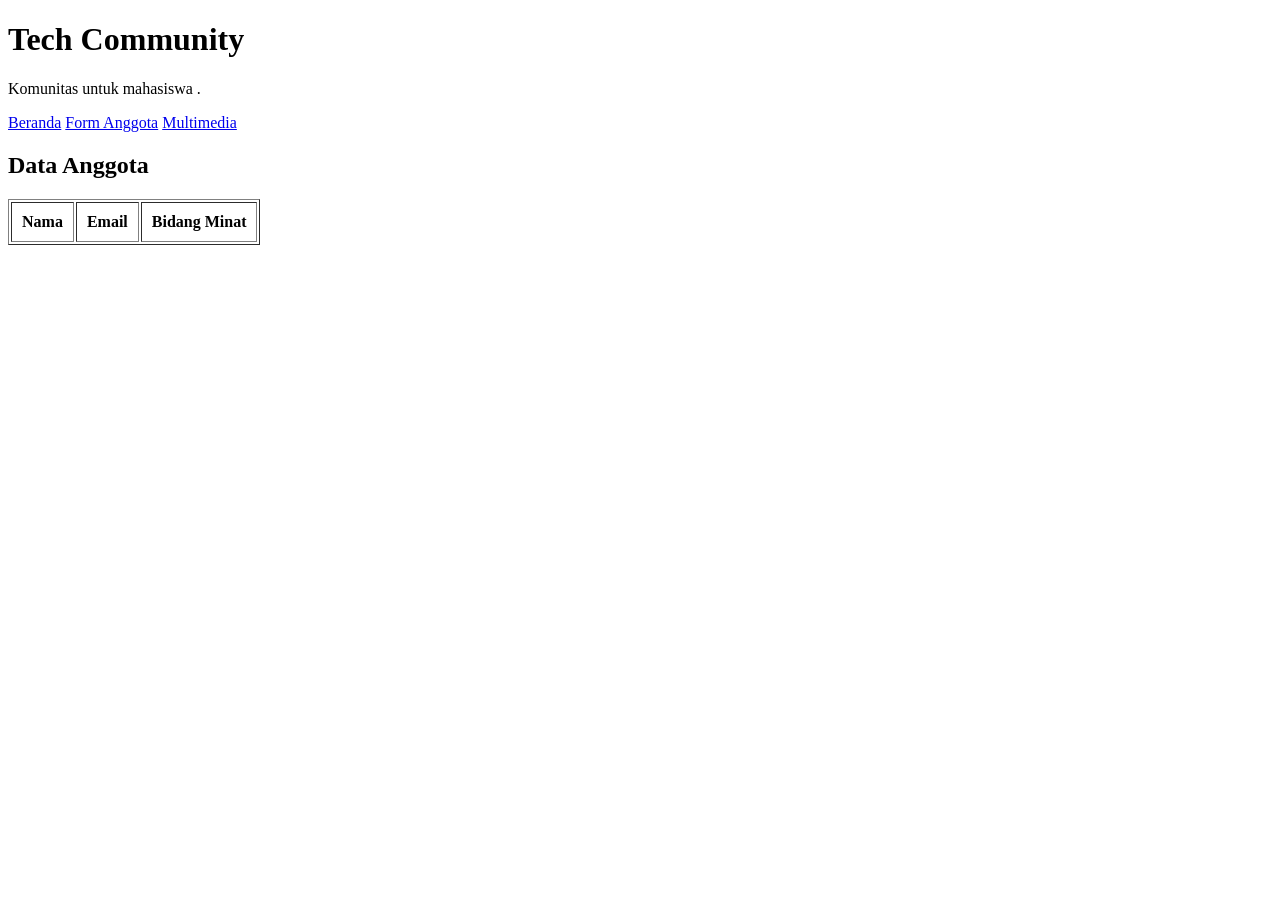
==== index.html @ ee9f8c8a "first commit" ====
<!DOCTYPE html>
<html lang="id">
<head>
  <meta charset="UTF-8">
  <meta name="viewport" content="width=device-width, initial-scale=1.0">
  <title>Tech Community</title>
  <link rel="stylesheet" href="./style.css">
</head>
<body>
    <div class="container">
    <h1>Tech Community</h1>
    <p>Komunitas untuk mahasiswa .</p>

    <nav>
      <a href="./index.html">Beranda</a>
      <a href="./form.html">Form Anggota</a>
      <a href="./gallery.html">Multimedia</a>
    </nav>
     
    <h2>Data Anggota</h2>
    <table border="1" cellpadding="10">
      <thead>
        <tr><th>Nama</th><th>Email</th><th>Bidang Minat</th></tr>
      </thead>
      <tbody id="memberTableBody"></tbody>
    </table>
  </div>

   <script src="./script.js"></script>
</body>
</html>
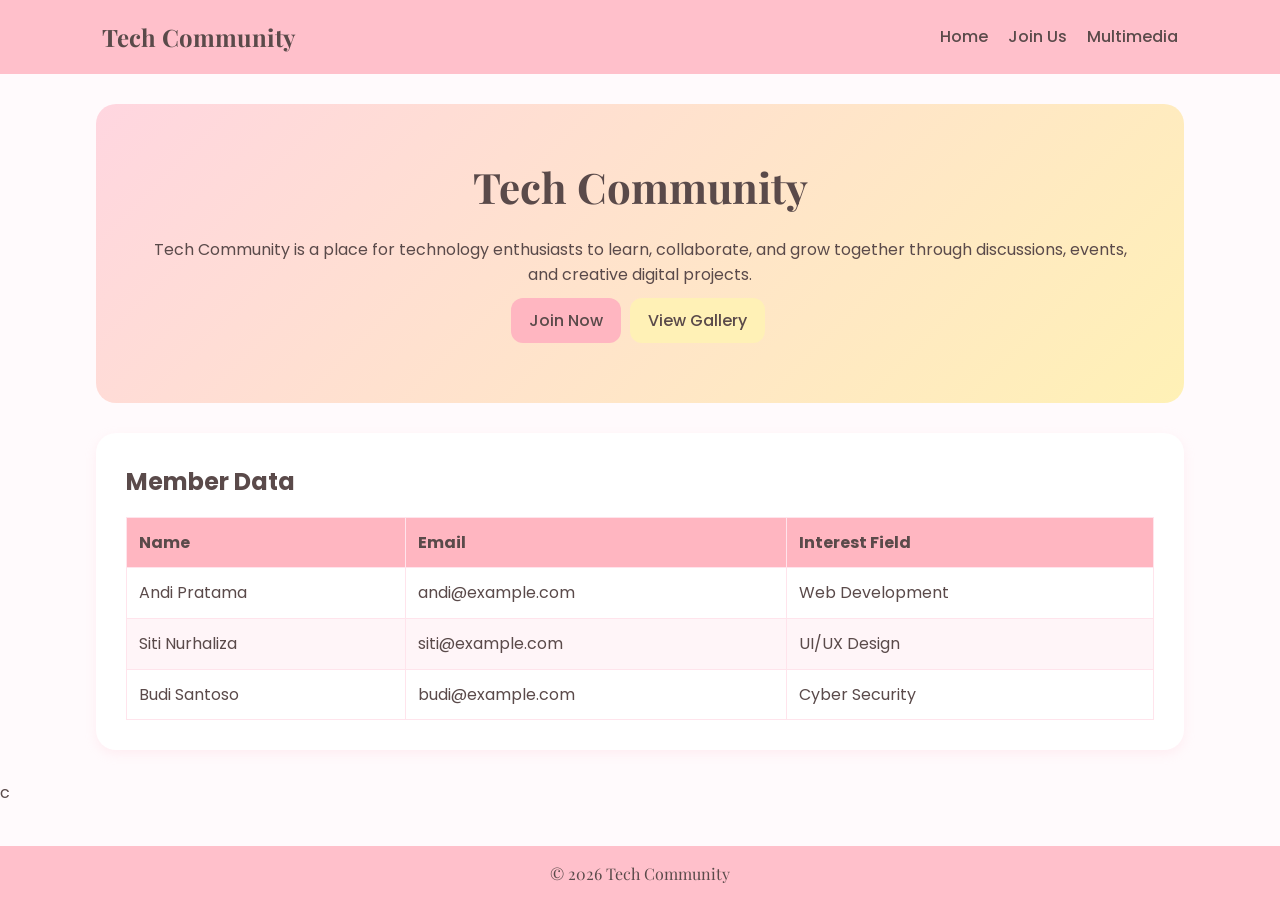
==== commit d634b79b: "lanjutan projek ucp 1" ====
--- a/index.html
+++ b/index.html
@@ -1,5 +1,5 @@
 <!DOCTYPE html>
-<html lang="id">
+<html lang="en">
 <head>
   <meta charset="UTF-8">
   <meta name="viewport" content="width=device-width, initial-scale=1.0">
@@ -7,25 +7,48 @@
   <link rel="stylesheet" href="./style.css">
 </head>
 <body>
-    <div class="container">
-    <h1>Tech Community</h1>
-    <p>Komunitas untuk mahasiswa .</p>
+  <header>
+    <nav class="navbar">
+      <h2>Tech Community</h2>
+      <ul>
+        <li><a href="./index.html">Home</a></li>
+        <li><a href="./form.html">Join Us</a></li>
+        <li><a href="./gallery.html">Multimedia</a></li>
+      </ul>
+    </nav>
+  </header>
 
-    <nav>
-      <a href="./index.html">Beranda</a>
-      <a href="./form.html">Form Anggota</a>
-      <a href="./gallery.html">Multimedia</a>
-    </nav>
-     
-    <h2>Data Anggota</h2>
-    <table border="1" cellpadding="10">
-      <thead>
-        <tr><th>Nama</th><th>Email</th><th>Bidang Minat</th></tr>
-      </thead>
-      <tbody id="memberTableBody"></tbody>
-    </table>
-  </div>
+  <main class="container">
+    <section class="hero">
+      <h1>Tech Community</h1>
+      <p>
+        Tech Community is a place for technology enthusiasts to learn,
+        collaborate, and grow together through discussions, events, and
+        creative digital projects.
+      </p>
+      <a href="./form.html" class="btn">Join Now</a>
+      <a href="./gallery.html" class="btn secondary">View Gallery</a>
+    </section>
 
-   <script src="./script.js"></script>
+    <section class="card">
+      <h2>Member Data</h2>
+      <table>
+        <thead>
+          <tr>
+            <th>Name</th>
+            <th>Email</th>
+            <th>Interest Field</th>
+          </tr>
+        </thead>
+        <tbody id="memberTable"></tbody>
+      </table>
+    </section>
+  </main>
+
+ c <footer>
+    <p>&copy; 2026 Tech Community</p>
+  </footer>
+
+  <script src="./script.js"></script>
 </body>
 </html>
--- a/style.css
+++ b/style.css
@@ -0,0 +1,198 @@
+@import url('https://fonts.googleapis.com/css2?family=Playfair+Display:wght@500;700&family=Poppins:wght@300;400;500&display=swap');
+
+* {
+  margin: 0;
+  padding: 0;
+  box-sizing: border-box;
+}
+
+/* Body */
+body {
+  font-family: 'Poppins', sans-serif;
+  background-color: #fffafc;
+  color: #5a4a4a;
+  line-height: 1.6;
+}
+
+/* Navbar */
+.navbar {
+  background-color: #ffc0cb;
+  color: #5a4a4a;
+  padding: 18px 8%;
+  display: flex;
+  justify-content: space-between;
+  align-items: center;
+}
+
+.navbar h2 {
+  font-family: 'Playfair Display', serif;
+  font-weight: 700;
+}
+
+.navbar ul {
+  list-style: none;
+  display: flex;
+  gap: 20px;
+}
+
+.navbar a {
+  color: #5a4a4a;
+  text-decoration: none;
+  font-weight: 500;
+}
+
+.navbar a:hover {
+  color: #fff;
+}
+
+/* Container */
+.container {
+  width: 85%;
+  margin: 30px auto;
+}
+
+/* Hero */
+.hero {
+  background: linear-gradient(135deg, #ffd6e0, #fff1b6);
+  padding: 50px;
+  border-radius: 20px;
+  margin-bottom: 30px;
+  text-align: center;
+}
+
+.hero h1 {
+  font-family: 'Playfair Display', serif;
+  font-size: 42px;
+  margin-bottom: 15px;
+}
+
+/* Card */
+.card {
+  background-color: #fff;
+  padding: 30px;
+  border-radius: 20px;
+  box-shadow: 0 4px 12px rgba(255, 192, 203, 0.2);
+  margin-bottom: 30px;
+}
+
+/* Button */
+.btn {
+  display: inline-block;
+  background-color: #ffb6c1;
+  color: #5a4a4a;
+  padding: 10px 18px;
+  margin: 10px 5px 10px 0;
+  border: none;
+  border-radius: 12px;
+  text-decoration: none;
+  cursor: pointer;
+  font-weight: 500;
+}
+
+.btn:hover {
+  background-color: #ffd6e0;
+}
+
+.btn.secondary {
+  background-color: #fff1b6;
+}
+
+.btn.secondary:hover {
+  background-color: #ffe680;
+}
+
+/* Table */
+table {
+  width: 100%;
+  border-collapse: collapse;
+  margin-top: 15px;
+}
+
+th, td {
+  padding: 12px;
+  border: 1px solid #ffe4ec;
+  text-align: left;
+}
+
+th {
+  background-color: #ffb6c1;
+  color: #5a4a4a;
+}
+
+tr:nth-child(even) {
+  background-color: #fff5f8;
+}
+
+/* Form */
+form {
+  display: flex;
+  flex-direction: column;
+  gap: 12px;
+}
+
+input, select {
+  padding: 12px;
+  border: 1px solid #ffd6e0;
+  border-radius: 10px;
+  background-color: #fff;
+}
+
+/* Result box */
+.result {
+  margin-top: 20px;
+  padding: 15px;
+  background-color: #fff1b6;
+  border-left: 5px solid #ffb6c1;
+  display: none;
+  border-radius: 10px;
+}
+
+/* Gallery */
+.gallery-img {
+  width: 100%;
+  max-width: 600px;
+  height: 350px;
+  object-fit: cover;
+  border-radius: 15px;
+  margin: 15px 0;
+}
+
+.video-box iframe {
+  width: 100%;
+  max-width: 700px;
+  height: 380px;
+  border: none;
+  border-radius: 15px;
+  margin: 15px 0;
+}
+
+/* Footer */
+footer {
+  background-color: #ffc0cb;
+  color: #5a4a4a;
+  text-align: center;
+  padding: 15px;
+  margin-top: 40px;
+  font-family: 'Playfair Display', serif;
+}
+
+/* Responsive */
+@media (max-width: 768px) {
+  .navbar {
+    flex-direction: column;
+    gap: 15px;
+  }
+
+  .navbar ul {
+    flex-direction: column;
+    text-align: center;
+  }
+
+  .hero {
+    padding: 30px;
+  }
+
+  .hero h1 {
+    font-size: 32px;
+  }
+}
